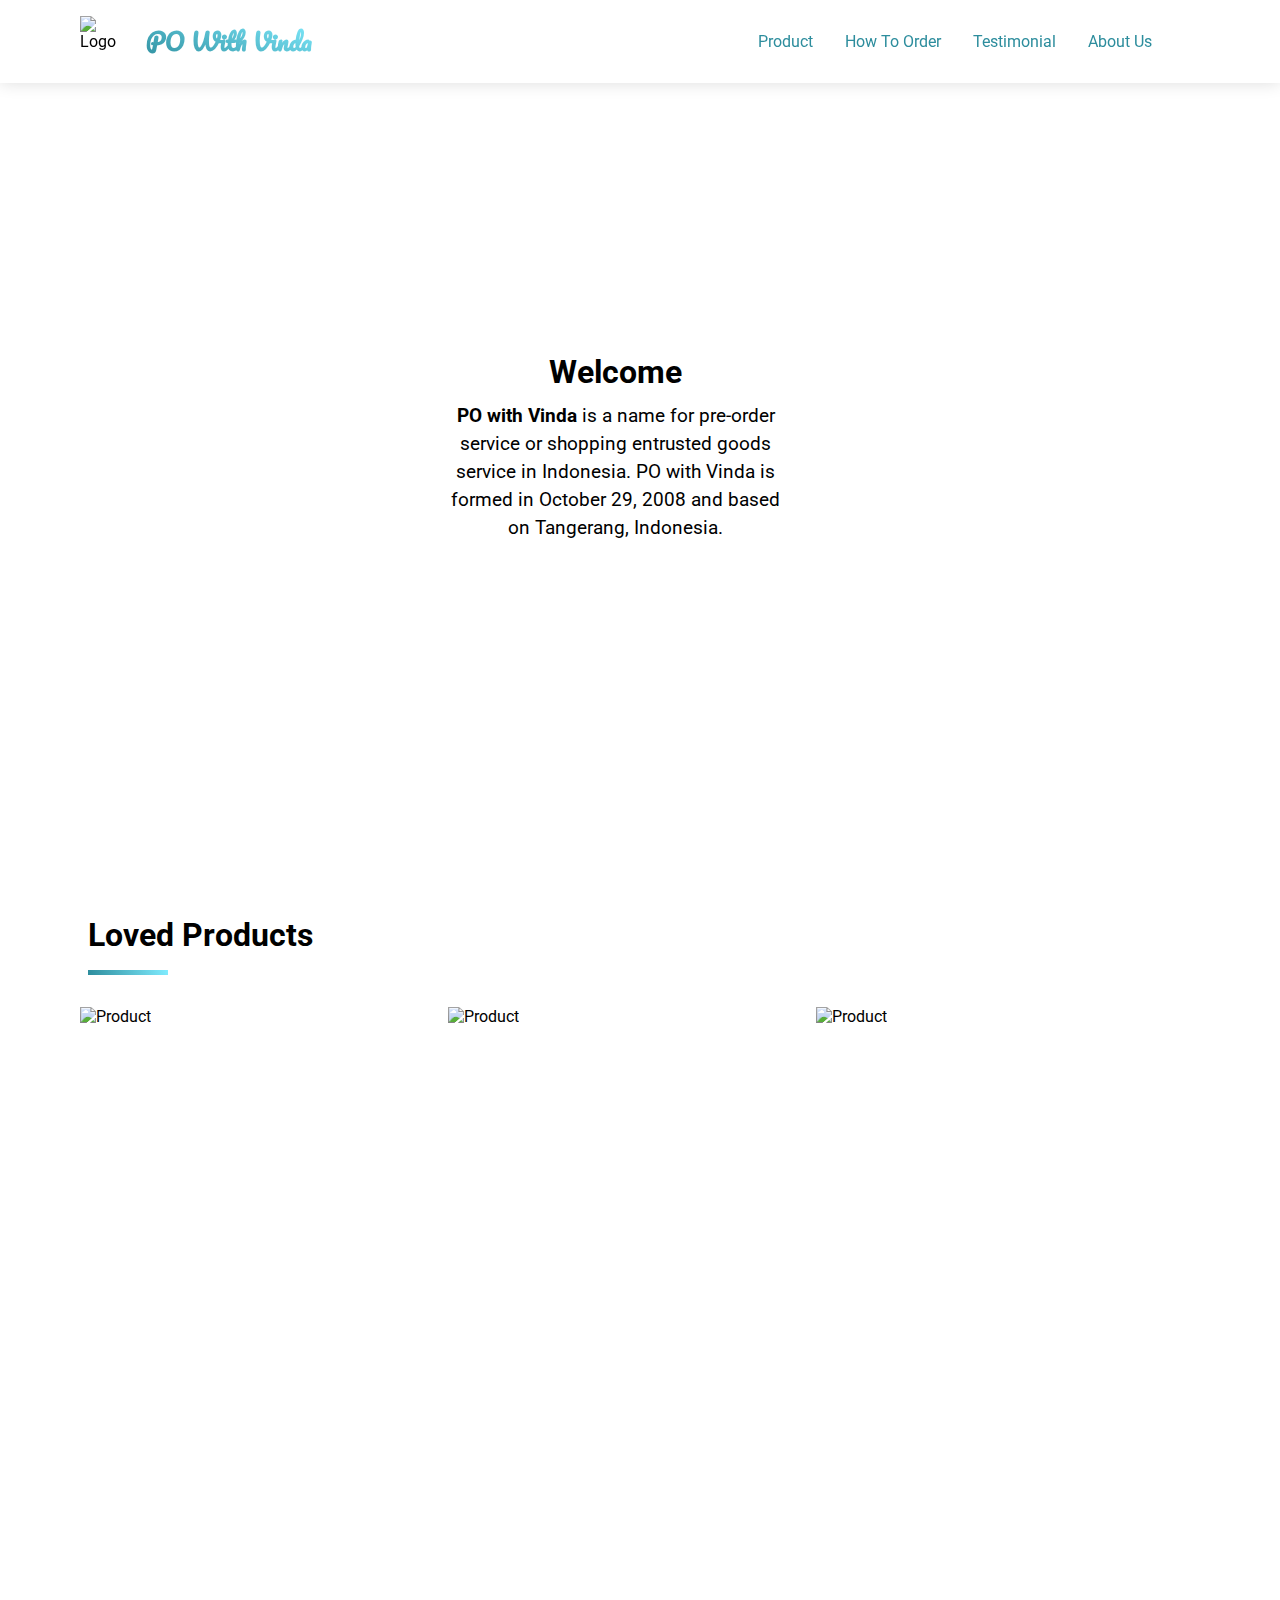
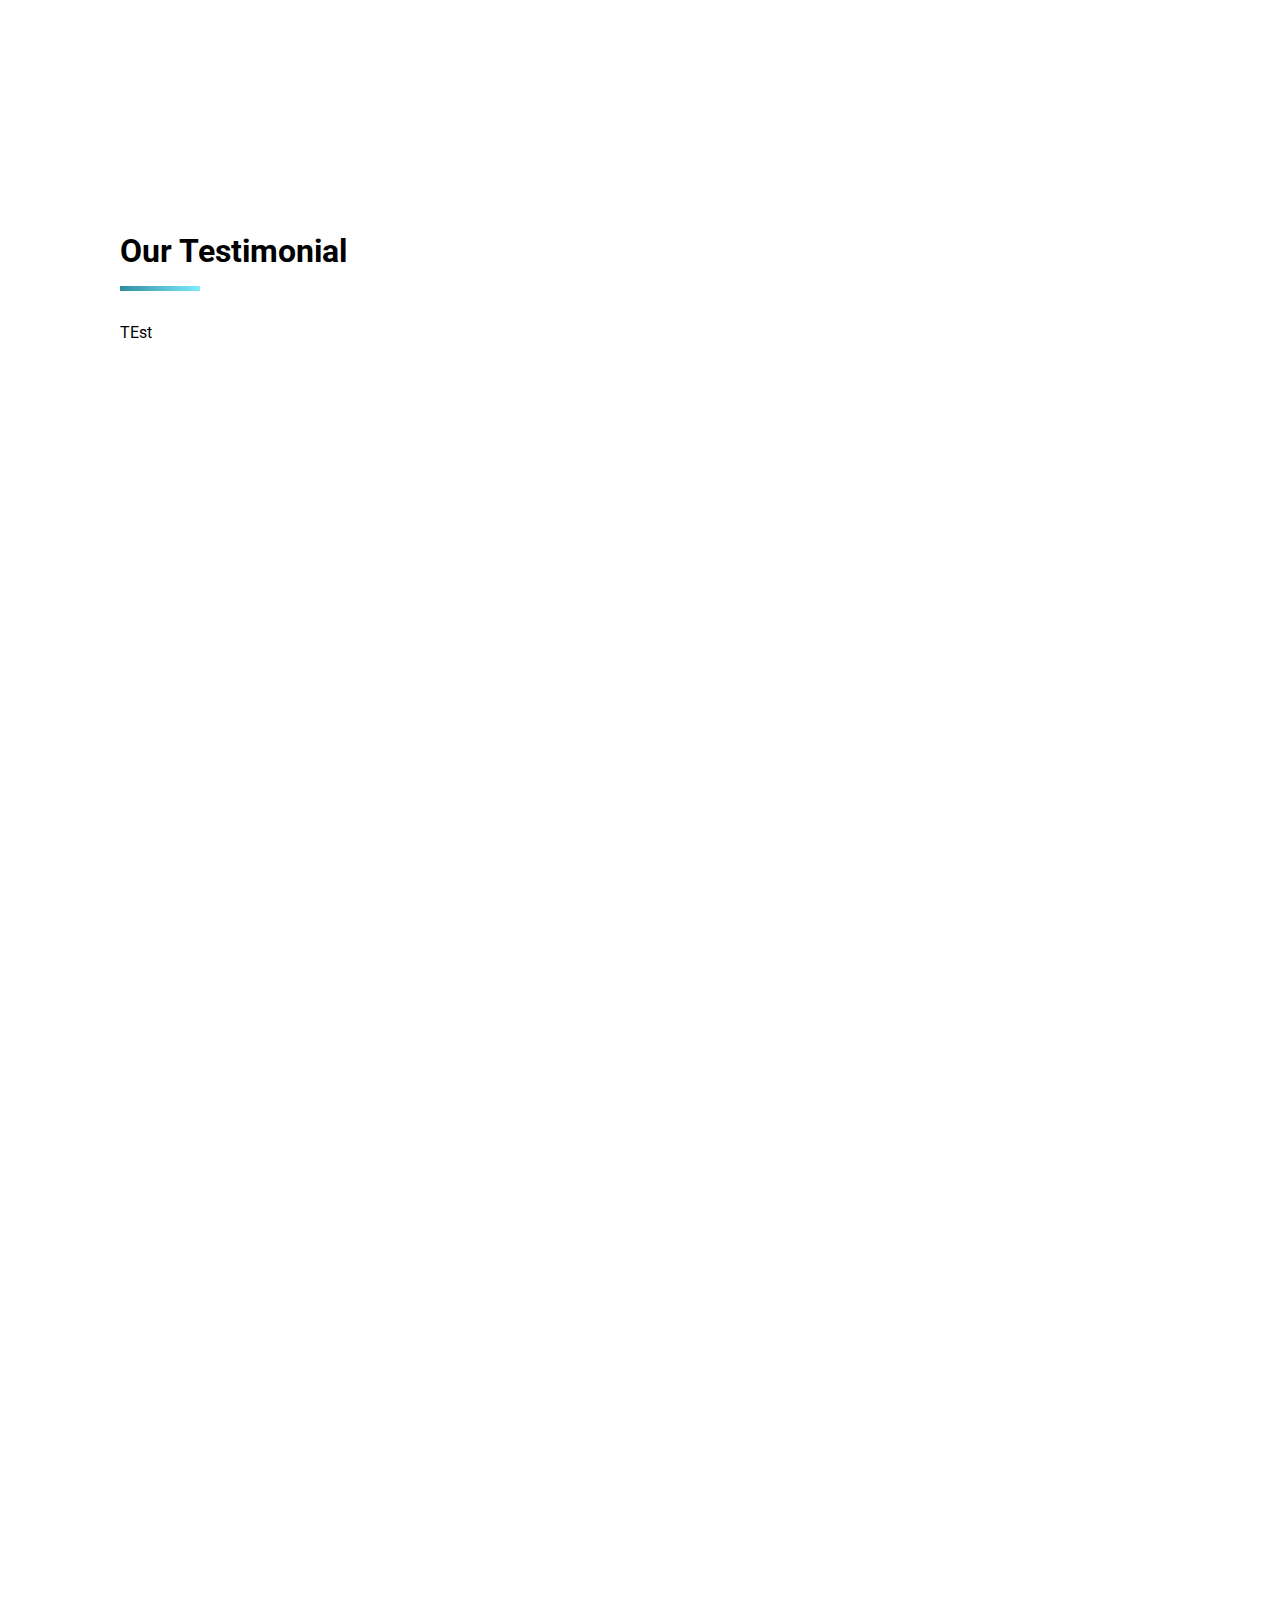
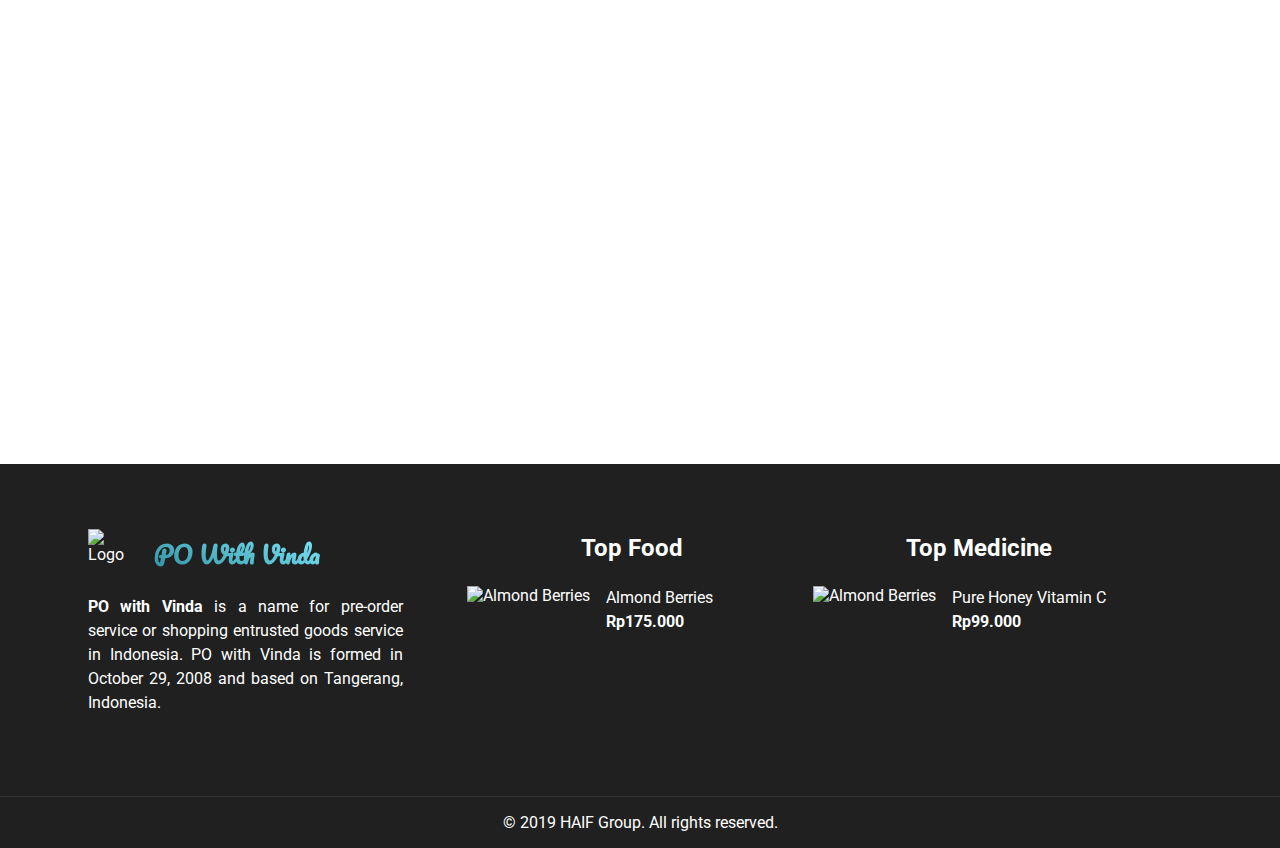
==== index.html @ f468be3e "Home content: loved products section." ====
<!DOCTYPE html>
<html>
  <head>
    <title>Welcome</title>
    <meta name="viewport" content="width=device-width, initial-scale=1.0" />
    <link rel="icon" type="image/x-icon" href="./assets/favicon.ico" />
    <link rel="stylesheet" type="text/css" href="./css/general.css" />
    <link rel="stylesheet" type="text/css" href="./css/grid.css" />
    <link rel="stylesheet" type="text/css" href="./css/header.css" />
    <link rel="stylesheet" type="text/css" href="./css/footer.css" />
    <link rel="stylesheet" type="text/css" href="./css/index.css" />
  </head>

  <body>
    <header>
      <div class="container">
        <div class="row">
          <div class="col-4">
            <a class="logo-wrapper">
              <img src="./assets/logo.png" alt="Logo" />
              <span class="logo-text"><h4>PO With Vinda</h4></span>
            </a>
          </div>

          <div class="col-8">
            <!-- Menu -->
            <ul class="menu">
              <li class="menu-item has-dropdown">
                Product
                <ul class="dropdown-menu hoverable">
                  <li class="menu-item"><a href="#">Food</a></li>
                  <li class="menu-item"><a href="#">Medicine</a></li>
                </ul>
              </li>
              <li class="menu-item"><a href="#">How To Order</a></li>
              <li class="menu-item"><a href="#">Testimonial</a></li>
              <li class="menu-item"><a href="#">About Us</a></li>
            </ul>
          </div>
        </div>
      </div>
    </header>

    <div class="container content-container">
      <div class="row full-height welcome-message">
        <div class="col-4"></div>
        <div class="col-4">
          <h1>Welcome</h1>
          <h3>
            <b>PO with Vinda</b> is a name for pre-order service or shopping
            entrusted goods service in Indonesia. PO with Vinda is formed in
            October 29, 2008 and based on Tangerang, Indonesia.
          </h3>
          <div class="col-4"></div>
        </div>
      </div>

      <div class="row full-height featured-product">
        <div class="col-12">
          <div class="row">
            <div class="col-12">
              <h1 class="section-title">Loved Products</h1>
              <span class="section-title-bottom-border"></span>
            </div>
          </div>

          <div class="row">
            <div class="col-4 product">
              <div class="product-image-wrapper">
                <img
                  src="./assets/foods/almonds-berries-blackberries-1099680.jpg"
                  alt="Product"
                />
              </div>
              <div class="product-content">
                <h3 class="product-name">
                  Almond Berries
                </h3>
                <h5 class="product-price">Rp175.000</h5>
                <p class="product-description">
                  This best-ever almond cake recipe has exceptional nutty flavor
                  and sweetness from the berries that are baked into it.
                </p>
              </div>
            </div>
            <div class="col-4 product">
              <div class="product-image-wrapper">
                <img
                  src="./assets/medicines/bottle-color-container-414115.jpg"
                  alt="Product"
                />
              </div>
              <div class="product-content">
                <h3 class="product-name">
                  Pure Honey Vitamin C
                </h3>
                <h5 class="product-price">Rp99.000</h5>
                <p class="product-description">
                  It's a boosted wellness honey - bright energic yellow, vitamin
                  C packed, and bursting with flavor.
                </p>
              </div>
            </div>

            <div class="col-4 product">
              <div class="product-image-wrapper">
                <img
                  src="./assets/foods/burrito-chicken-close-up-461198.jpg"
                  alt="Product"
                />
              </div>
              <div class="product-content">
                <h3 class="product-name">
                  Burrito Chicken
                </h3>
                <h5 class="product-price">Rp517.000</h5>
                <p class="product-description">
                  Jamie Oliver shows you how to make burritos from scratch with
                  this easy chicken burrito recipe. Packed with rice, beans and
                  veg, it's a proper crowd-pleaser.
                </p>
              </div>
            </div>
          </div>
        </div>
      </div>

      <div class="row full-height testimonial">
        <div class="col-12">
          <div class="container">
            <div class="row">
              <div class="col-12">
                <h1 class="section-title">Our Testimonial</h1>
                <span class="section-title-bottom-border"></span>
              </div>
            </div>

            <div class="row">
              <div class="col-12">
                <!-- Slider -->
                TEst
              </div>
            </div>
          </div>
        </div>
      </div>

      <div class="row full-height enclosement">
        <div class="col-6">
          <!-- Payment Method -->
        </div>

        <div class="col-6">
          <!-- Shipment and Delivery -->
        </div>
      </div>
    </div>

    <footer>
      <div class="container">
        <div class="row">
          <div class="col-4">
            <div class="footer-content-container">
              <div class="row">
                <div class="col-12">
                  <a class="logo-wrapper">
                    <img src="./assets/logo.png" alt="Logo" />
                    <span class="logo-text"><h4>PO With Vinda</h4></span>
                  </a>
                </div>
              </div>

              <div class="row">
                <div class="col-12 company-short-description">
                  <b>PO with Vinda</b> is a name for pre-order service or
                  shopping entrusted goods service in Indonesia. PO with Vinda
                  is formed in October 29, 2008 and based on Tangerang,
                  Indonesia.
                </div>
              </div>
            </div>
          </div>

          <div class="col-8">
            <div class="footer-content-container">
              <div class="row top-product-row">
                <div class="col-6 content">
                  <h2>Top Food</h2>
                  <div class="top-product">
                    <div class="image-wrapper">
                      <img
                        src="./assets/foods/almonds-berries-blackberries-1099680.jpg"
                        alt="Almond Berries"
                      />
                    </div>
                    <div class="description">
                      <p>Almond Berries</p>
                      <b>Rp175.000</b>
                    </div>
                  </div>
                </div>
                <div class="col-6 content">
                  <h2>Top Medicine</h2>
                  <div class="top-product">
                    <div class="image-wrapper">
                      <img
                        src="./assets/medicines/bottle-color-container-414115.jpg"
                        alt="Almond Berries"
                      />
                    </div>
                    <div class="description">
                      <p>Pure Honey Vitamin C</p>
                      <b>Rp99.000</b>
                    </div>
                  </div>
                </div>
              </div>
            </div>
          </div>
        </div>
      </div>

      <div class="copyright-row">
        &copy; 2019 HAIF Group. All rights reserved.
      </div>
    </footer>
  </body>
</html>
---- css/general.css ----
@import url("https://fonts.googleapis.com/css?family=Roboto&display=swap");

* {
  margin: 0;
  padding: 0;
  box-sizing: border-box;
  font-family: Roboto, sans-serif, Arial, Helvetica;
}

li {
  list-style: none;
}

a {
  color: inherit;
  text-decoration: none;
}

.content-container {
  min-height: calc(100vh - 83px);
}
---- css/grid.css ----
/**
 * Info :
 * Container Max Width : 1200px;
 * Gutter : .5rem; (Dikali 2 Bearti 1rem)
 * 
 * Kalau Mau Ubah Value Di Gutter, Tolong Pakai SASS Compiler Ubahnya
 * Biar Ngak Nguli 
 * - by Ivan
 */
.container {
  margin: 0 auto;
  width: 100%;
  max-width: 1200px;
  padding: 0 2rem;
}

.row {
  display: -webkit-box;
  display: -ms-flexbox;
  display: flex;
  -webkit-box-orient: horizontal;
  -webkit-box-direction: normal;
      -ms-flex-flow: row wrap;
          flex-flow: row wrap;
  margin-bottom: 1em;
  width: 100%;
}

[class*="col-"] {
  padding: 0 .5rem;
}

.col-1 {
  width: calc(1 / 12 * 100% - 0.5em * 2);
}

.col-2 {
  width: calc(2 / 12 * 100% - 0.5em * 2);
}

.col-3 {
  width: calc(3 / 12 * 100% - 0.5em * 2);
}

.col-4 {
  width: calc(4 / 12 * 100% - 0.5em * 2);
}

.col-5 {
  width: calc(5 / 12 * 100% - 0.5em * 2);
}

.col-6 {
  width: calc(6 / 12 * 100% - 0.5em * 2);
}

.col-7 {
  width: calc(7 / 12 * 100% - 0.5em * 2);
}

.col-8 {
  width: calc(8 / 12 * 100% - 0.5em * 2);
}

.col-9 {
  width: calc(9 / 12 * 100% - 0.5em * 2);
}

.col-10 {
  width: calc(10 / 12 * 100% - 0.5em * 2);
}

.col-11 {
  width: calc(11 / 12 * 100% - 0.5em * 2);
}

.col-12 {
  width: calc(12 / 12 * 100% - 0.5em * 2);
}

@media only screen and (max-width: 600px) {
  .container {
    max-width: none;
  }
  .col-1 {
    width: calc(1 / 6 * 100% - 0.5em * 2);
  }
  .col-2 {
    width: calc(2 / 6 * 100% - 0.5em * 2);
  }
  .col-3 {
    width: calc(3 / 6 * 100% - 0.5em * 2);
  }
  .col-4 {
    width: calc(4 / 6 * 100% - 0.5em * 2);
  }
  .col-5 {
    width: calc(5 / 6 * 100% - 0.5em * 2);
  }
  .col-6 {
    width: calc(6 / 6 * 100% - 0.5em * 2);
  }
  .col-7 {
    width: 100%;
  }
  .col-8 {
    width: 100%;
  }
  .col-9 {
    width: 100%;
  }
  .col-10 {
    width: 100%;
  }
  .col-11 {
    width: 100%;
  }
  .col-12 {
    width: 100%;
  }
}
/*# sourceMappingURL=grid.css.map */
---- css/header.css ----
@import url("https://fonts.googleapis.com/css?family=Pacifico&display=swap");
.logo-wrapper {
  display: -webkit-box;
  display: -ms-flexbox;
  display: flex;
  -webkit-box-align: center;
      -ms-flex-align: center;
          align-items: center;
}

.logo-wrapper img {
  width: 50px;
  height: 50px;
}

.logo-wrapper .logo-text {
  margin-left: 1em;
}

.logo-wrapper .logo-text h4 {
  font-family: Pacifico;
  font-size: 1.5rem;
  background: -webkit-linear-gradient(70deg, #2d8d9d, #80ECFF);
  -webkit-background-clip: text;
  -webkit-text-fill-color: transparent;
}

header {
  background-color: #fff;
  padding: 1em 0em;
  -webkit-box-shadow: 0 0 1em #ddd;
          box-shadow: 0 0 1em #ddd;
  position: fixed;
  width: 100%;
}

header .container .row {
  margin-bottom: 0;
}

/* Start Menu Section */
.menu {
  display: -webkit-box;
  display: -ms-flexbox;
  display: flex;
  -webkit-box-pack: end;
      -ms-flex-pack: end;
          justify-content: flex-end;
  -webkit-box-align: center;
      -ms-flex-align: center;
          align-items: center;
}

.menu .has-dropdown {
  position: relative;
}

.menu .has-dropdown ul {
  position: absolute;
  top: 100%;
  left: 0;
  display: none;
  -webkit-box-shadow: 0 0.5em 1em #ddd;
          box-shadow: 0 0.5em 1em #ddd;
  min-width: 10em;
  z-index: 1;
}

.menu .has-dropdown ul .menu-item {
  -webkit-box-pack: start;
      -ms-flex-pack: start;
          justify-content: flex-start;
  width: 100%;
}

.menu .has-dropdown:hover .hoverable {
  display: block;
}

.menu .menu-item {
  display: -webkit-box;
  display: -ms-flexbox;
  display: flex;
  -webkit-box-align: center;
      -ms-flex-align: center;
          align-items: center;
  padding: 1em;
  background-color: #fff;
  color: #2d8d9d;
  -webkit-transition: all .2s ease-in-out;
  transition: all .2s ease-in-out;
}

.menu .menu-item:hover {
  color: #facf80;
  cursor: pointer;
}

.menu .menu-item a {
  height: 100%;
  display: -webkit-box;
  display: -ms-flexbox;
  display: flex;
  -webkit-box-align: center;
      -ms-flex-align: center;
          align-items: center;
}

/* End Menu Section */
/*# sourceMappingURL=header.css.map */
---- css/footer.css ----
.logo-wrapper {
  display: -webkit-box;
  display: -ms-flexbox;
  display: flex;
  -webkit-box-align: center;
      -ms-flex-align: center;
          align-items: center;
}

.logo-wrapper img {
  width: 50px;
  height: 50px;
}

.logo-wrapper .logo-text {
  margin-left: 1em;
}

.logo-wrapper .logo-text h4 {
  font-family: Pacifico;
  font-size: 1.5rem;
  background: -webkit-linear-gradient(70deg, #2d8d9d, #80ECFF);
  -webkit-background-clip: text;
  -webkit-text-fill-color: transparent;
}

footer {
  background-color: #202020;
  color: #fff;
  padding-top: 1em;
}

footer .container:first-child {
  display: -webkit-box;
  display: -ms-flexbox;
  display: flex;
  -webkit-box-orient: vertical;
  -webkit-box-direction: normal;
      -ms-flex-direction: column;
          flex-direction: column;
  -webkit-box-pack: center;
      -ms-flex-pack: center;
          justify-content: center;
}

footer .container:first-child .footer-content-container {
  min-height: 300px;
  display: -webkit-box;
  display: -ms-flexbox;
  display: flex;
  -webkit-box-orient: vertical;
  -webkit-box-direction: normal;
      -ms-flex-direction: column;
          flex-direction: column;
  -webkit-box-pack: center;
      -ms-flex-pack: center;
          justify-content: center;
}

footer .company-short-description {
  line-height: 1.5em;
  text-align: justify;
}

footer .top-product-row {
  -webkit-box-pack: center;
      -ms-flex-pack: center;
          justify-content: center;
}

footer .content h2 {
  text-align: center;
  margin-bottom: 1em;
}

footer .content .top-product {
  display: -webkit-box;
  display: -ms-flexbox;
  display: flex;
  height: 125px;
  width: 100%;
}

footer .content .top-product .image-wrapper {
  margin-right: 1em;
  overflow: hidden;
}

footer .content .top-product .image-wrapper img {
  width: 175px;
  height: 100%;
}

footer .content .top-product .description {
  height: 100%;
  display: -webkit-box;
  display: -ms-flexbox;
  display: flex;
  -webkit-box-orient: vertical;
  -webkit-box-direction: normal;
      -ms-flex-direction: column;
          flex-direction: column;
  line-height: 1.5em;
}

footer .copyright-row {
  display: -webkit-box;
  display: -ms-flexbox;
  display: flex;
  -webkit-box-pack: center;
      -ms-flex-pack: center;
          justify-content: center;
  -webkit-box-align: center;
      -ms-flex-align: center;
          align-items: center;
  margin-bottom: 0;
  padding: 1em;
  border-top: 1px solid #333;
}
/*# sourceMappingURL=footer.css.map */
---- css/index.css ----
.content-container {
  display: -webkit-box;
  display: -ms-flexbox;
  display: flex;
  -webkit-box-orient: vertical;
  -webkit-box-direction: normal;
      -ms-flex-direction: column;
          flex-direction: column;
  -webkit-box-align: center;
      -ms-flex-align: center;
          align-items: center;
  -webkit-box-pack: center;
      -ms-flex-pack: center;
          justify-content: center;
}

.content-container .full-height {
  min-height: 100vh;
}

.content-container .welcome-message {
  display: -webkit-box;
  display: -ms-flexbox;
  display: flex;
  -webkit-box-align: center;
      -ms-flex-align: center;
          align-items: center;
  line-height: 1.75em;
}

.content-container .welcome-message h1 {
  text-align: center;
  margin-bottom: .5em;
}

.content-container .welcome-message h3 {
  text-align: center;
  font-weight: normal;
}

.content-container .section-title {
  font-weight: bolder;
}

.content-container .section-title-bottom-border {
  display: block;
  background: linear-gradient(70deg, #2d8d9d, #80ECFF);
  width: 5em;
  height: 5px;
  margin: 1em 0;
}

.content-container .featured-product .product {
  position: relative;
  display: -webkit-box;
  display: -ms-flexbox;
  display: flex;
  height: 250px;
}

.content-container .featured-product .product .product-image-wrapper {
  z-index: -1;
  position: absolute;
  left: 0;
  top: 0;
  width: 100%;
  height: 100%;
  overflow: hidden;
}

.content-container .featured-product .product .product-image-wrapper img {
  width: 100%;
  height: 100%;
  -webkit-transition: all .2s ease-in-out;
  transition: all .2s ease-in-out;
}

.content-container .featured-product .product .product-content {
  visibility: hidden;
  opacity: 0;
  display: -webkit-box;
  display: -ms-flexbox;
  display: flex;
  -webkit-box-orient: vertical;
  -webkit-box-direction: normal;
      -ms-flex-direction: column;
          flex-direction: column;
  -webkit-box-pack: center;
      -ms-flex-pack: center;
          justify-content: center;
  -webkit-box-align: center;
      -ms-flex-align: center;
          align-items: center;
  -webkit-transition: all .2s linear;
  transition: all .2s linear;
  color: #facf80;
}

.content-container .featured-product .product .product-content .product-name {
  margin-bottom: .25em;
  font-weight: normal;
}

.content-container .featured-product .product .product-content .product-price {
  margin-bottom: 1em;
  font-weight: bold;
}

.content-container .featured-product .product .product-content .product-description {
  padding: 0 1em;
  text-align: justify;
}

.content-container .featured-product .product:hover .product-image-wrapper img {
  -webkit-transform: scale(1.2);
          transform: scale(1.2);
  -webkit-filter: brightness(0.35);
          filter: brightness(0.35);
}

.content-container .featured-product .product:hover .product-content {
  visibility: visible;
  opacity: 1;
}

.content-container .featured-product .product:not(:last-child) {
  margin-right: 1em;
}
/*# sourceMappingURL=index.css.map */
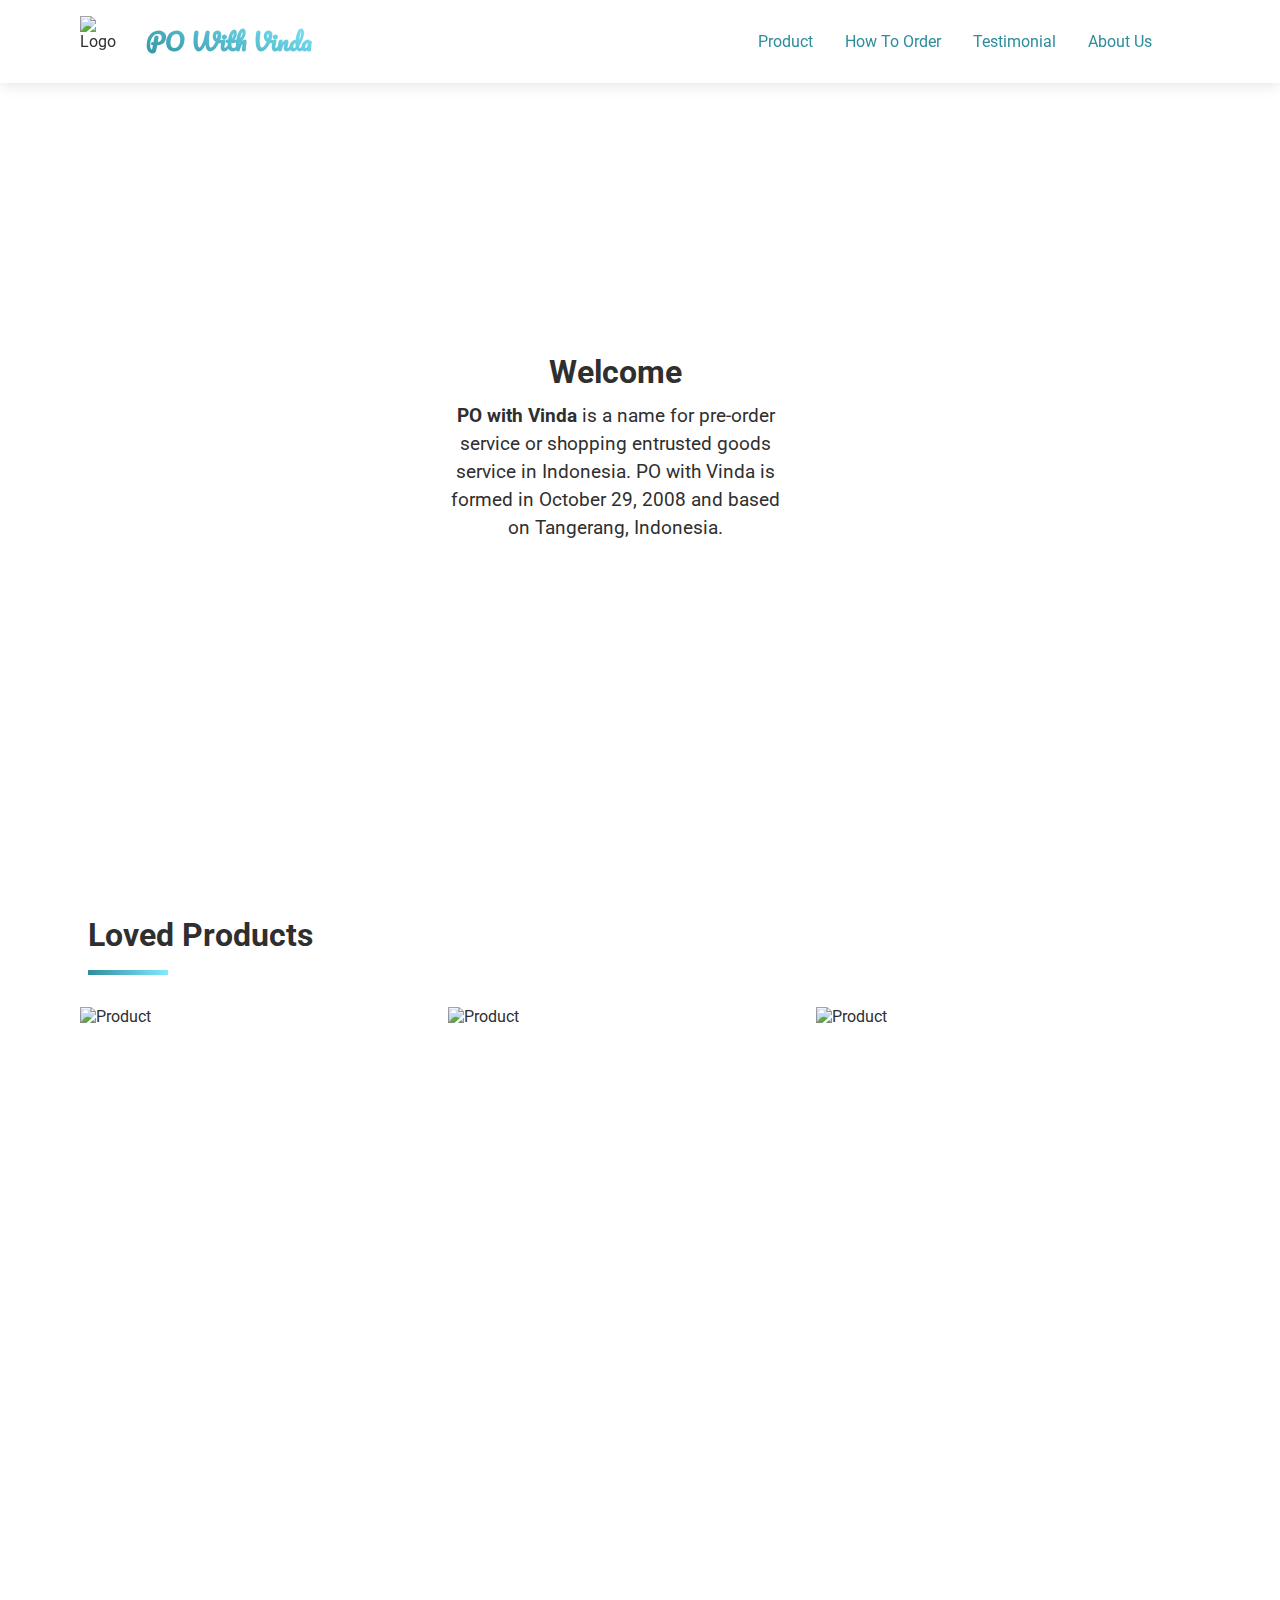
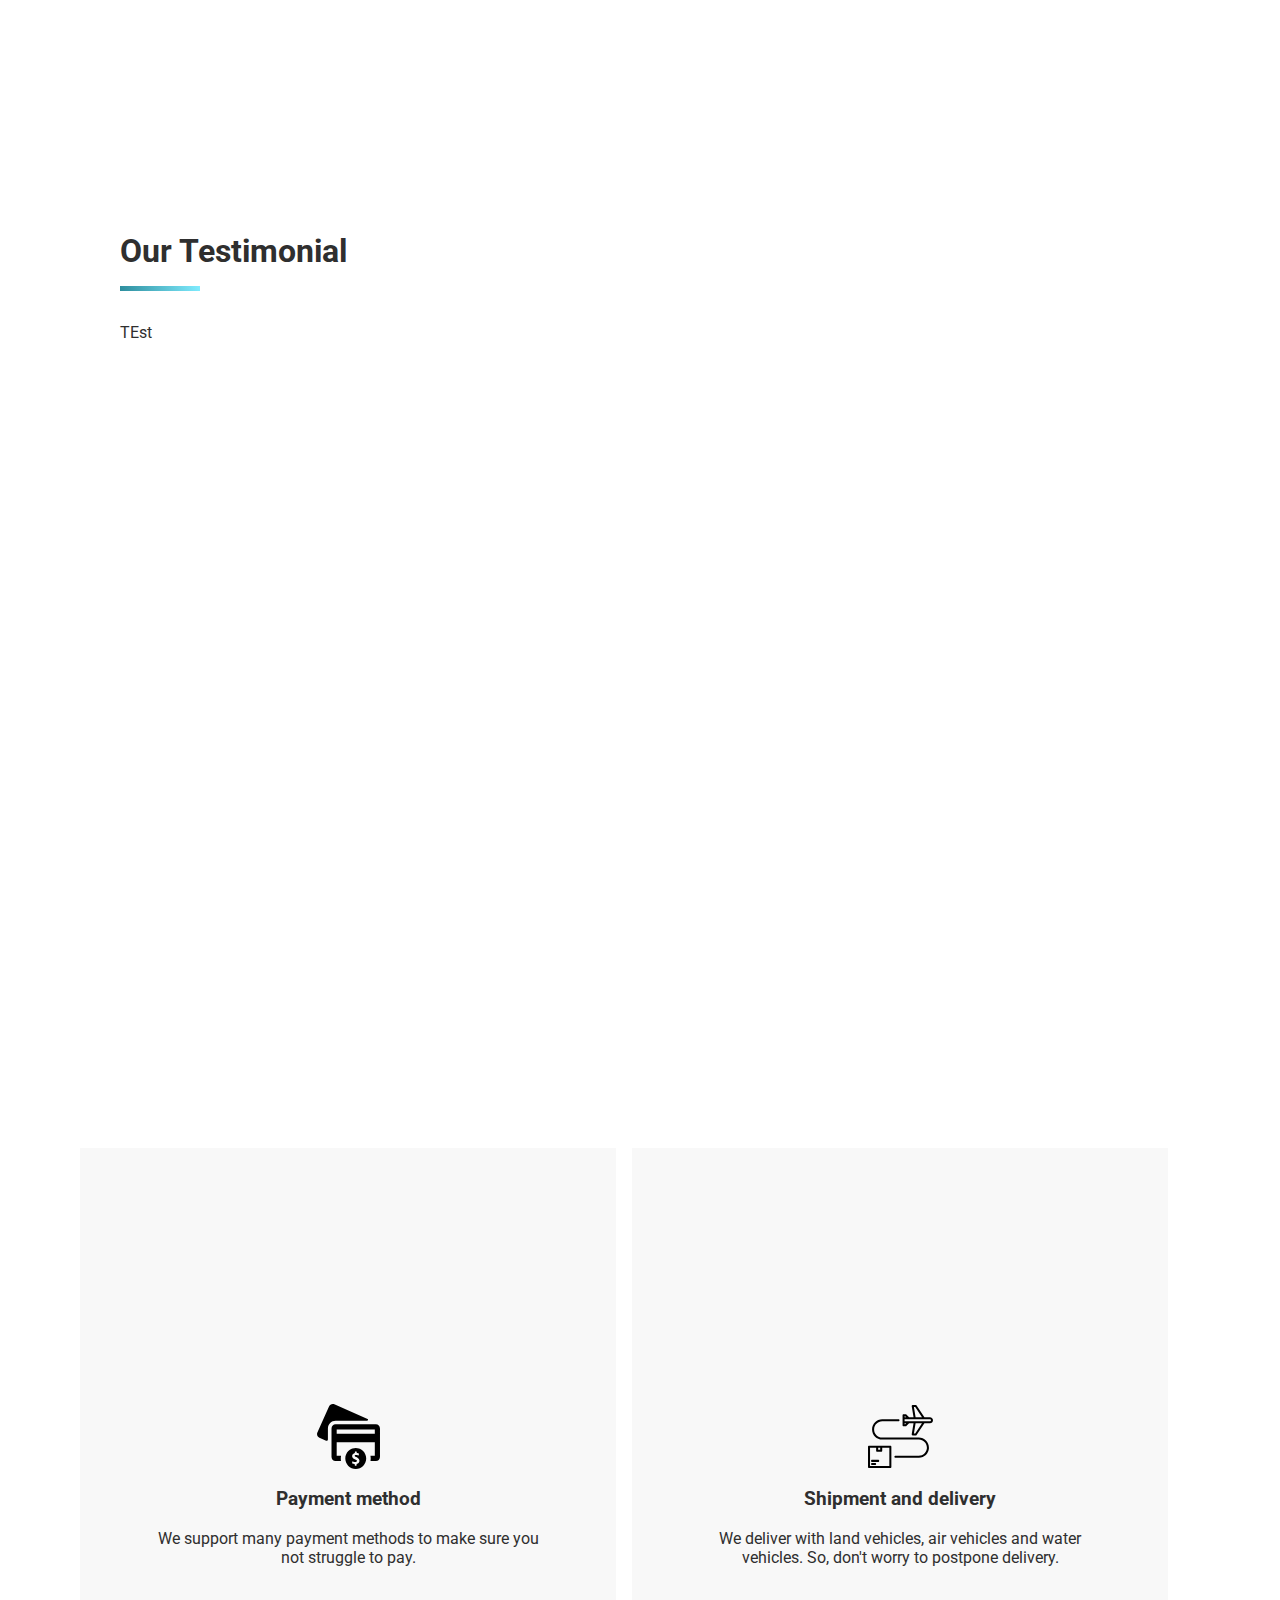
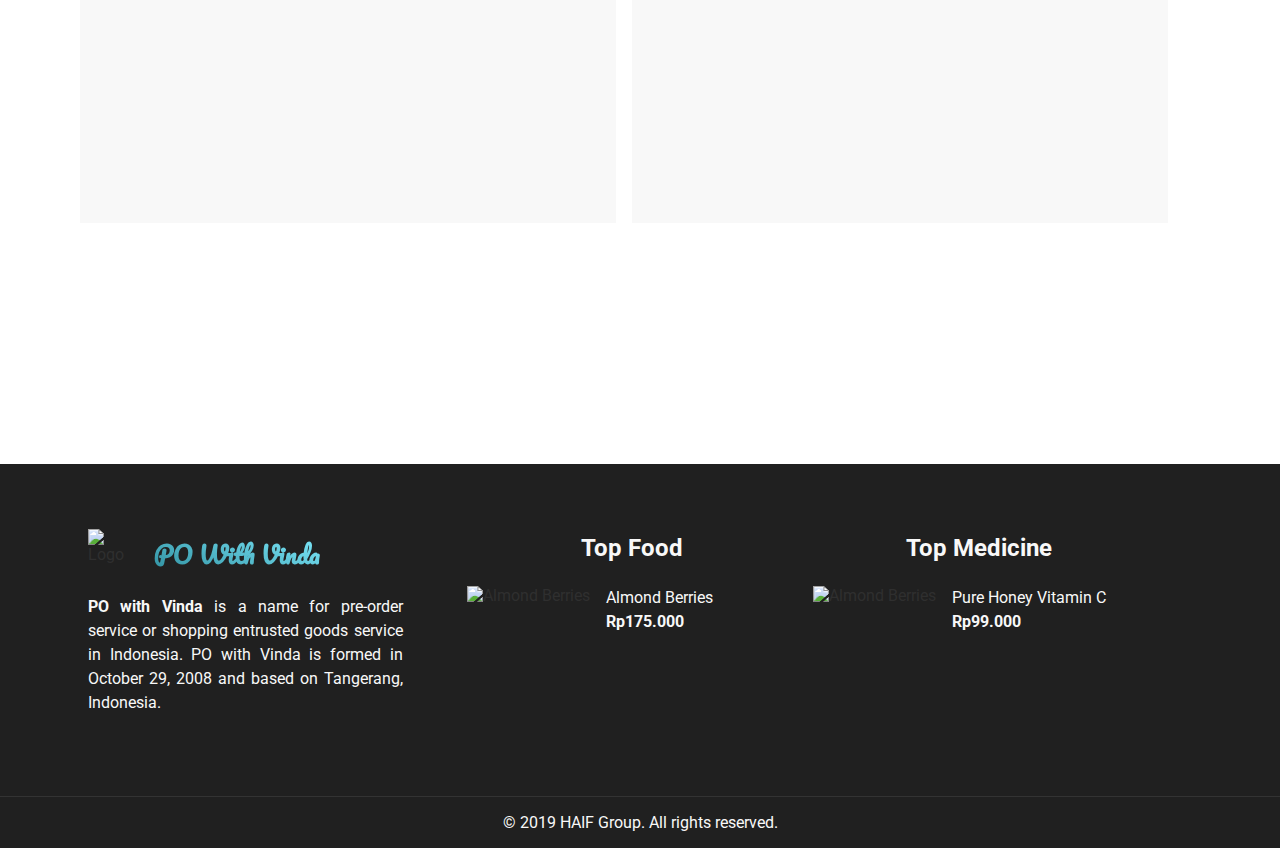
==== commit bc9a93f9: "Page Home Almost Finish. Just Testimonial Slider Left." ====
--- a/index.html
+++ b/index.html
@@ -1,5 +1,6 @@
 <!DOCTYPE html>
 <html>
+
   <head>
     <title>Welcome</title>
     <meta name="viewport" content="width=device-width, initial-scale=1.0" />
@@ -16,9 +17,11 @@
       <div class="container">
         <div class="row">
           <div class="col-4">
-            <a class="logo-wrapper">
+            <a class="logo-wrapper" href="./index.html">
               <img src="./assets/logo.png" alt="Logo" />
-              <span class="logo-text"><h4>PO With Vinda</h4></span>
+              <span class="logo-text">
+                <h4>PO With Vinda</h4>
+              </span>
             </a>
           </div>
 
@@ -26,15 +29,25 @@
             <!-- Menu -->
             <ul class="menu">
               <li class="menu-item has-dropdown">
-                Product
+                <a href="./product.html">Product</a>
                 <ul class="dropdown-menu hoverable">
-                  <li class="menu-item"><a href="#">Food</a></li>
-                  <li class="menu-item"><a href="#">Medicine</a></li>
+                  <li class="menu-item">
+                    <a href="./product-food.html">Food</a>
+                  </li>
+                  <li class="menu-item">
+                    <a href="./product-medicine.html">Medicine</a>
+                  </li>
                 </ul>
               </li>
-              <li class="menu-item"><a href="#">How To Order</a></li>
-              <li class="menu-item"><a href="#">Testimonial</a></li>
-              <li class="menu-item"><a href="#">About Us</a></li>
+              <li class="menu-item">
+                <a href="./tutorial.html">How To Order</a>
+              </li>
+              <li class="menu-item">
+                <a href="./testimonial.html">Testimonial</a>
+              </li>
+              <li class="menu-item">
+                <a href="./about.html">About Us</a>
+              </li>
             </ul>
           </div>
         </div>
@@ -47,9 +60,8 @@
         <div class="col-4">
           <h1>Welcome</h1>
           <h3>
-            <b>PO with Vinda</b> is a name for pre-order service or shopping
-            entrusted goods service in Indonesia. PO with Vinda is formed in
-            October 29, 2008 and based on Tangerang, Indonesia.
+            <b>PO with Vinda</b> is a name for pre-order service or shopping entrusted goods service in Indonesia. PO with Vinda
+            is formed in October 29, 2008 and based on Tangerang, Indonesia.
           </h3>
           <div class="col-4"></div>
         </div>
@@ -67,10 +79,7 @@
           <div class="row">
             <div class="col-4 product">
               <div class="product-image-wrapper">
-                <img
-                  src="./assets/foods/almonds-berries-blackberries-1099680.jpg"
-                  alt="Product"
-                />
+                <img src="./assets/foods/almonds-berries-blackberries-1099680.jpg" alt="Product" />
               </div>
               <div class="product-content">
                 <h3 class="product-name">
@@ -78,17 +87,13 @@
                 </h3>
                 <h5 class="product-price">Rp175.000</h5>
                 <p class="product-description">
-                  This best-ever almond cake recipe has exceptional nutty flavor
-                  and sweetness from the berries that are baked into it.
+                  This best-ever almond cake recipe has exceptional nutty flavor and sweetness from the berries that are baked into it.
                 </p>
               </div>
             </div>
             <div class="col-4 product">
               <div class="product-image-wrapper">
-                <img
-                  src="./assets/medicines/bottle-color-container-414115.jpg"
-                  alt="Product"
-                />
+                <img src="./assets/medicines/bottle-color-container-414115.jpg" alt="Product" />
               </div>
               <div class="product-content">
                 <h3 class="product-name">
@@ -96,18 +101,14 @@
                 </h3>
                 <h5 class="product-price">Rp99.000</h5>
                 <p class="product-description">
-                  It's a boosted wellness honey - bright energic yellow, vitamin
-                  C packed, and bursting with flavor.
+                  It's a boosted wellness honey - bright energic yellow, vitamin C packed, and bursting with flavor.
                 </p>
               </div>
             </div>
 
             <div class="col-4 product">
               <div class="product-image-wrapper">
-                <img
-                  src="./assets/foods/burrito-chicken-close-up-461198.jpg"
-                  alt="Product"
-                />
+                <img src="./assets/foods/burrito-chicken-close-up-461198.jpg" alt="Product" />
               </div>
               <div class="product-content">
                 <h3 class="product-name">
@@ -115,8 +116,7 @@
                 </h3>
                 <h5 class="product-price">Rp517.000</h5>
                 <p class="product-description">
-                  Jamie Oliver shows you how to make burritos from scratch with
-                  this easy chicken burrito recipe. Packed with rice, beans and
+                  Jamie Oliver shows you how to make burritos from scratch with this easy chicken burrito recipe. Packed with rice, beans and
                   veg, it's a proper crowd-pleaser.
                 </p>
               </div>
@@ -148,9 +148,23 @@
       <div class="row full-height enclosement">
         <div class="col-6">
           <!-- Payment Method -->
+          <div class="enclosement-content">
+            <object class="icon" data="./assets/icons/credit-card.svg" type="image/svg+xml"></object>
+            <h3 class="title">Payment method</h3>
+            <p class="enclosement-item-description">
+              We support many payment methods to make sure you not struggle to pay.
+            </p>
+          </div>
         </div>
 
         <div class="col-6">
+          <div class="enclosement-content">
+            <object class="icon" data="./assets/icons/plane.svg" type="image/svg+xml"></object>
+            <h3 class="title">Shipment and delivery</h3>
+            <p class="enclosement-item-description">
+              We deliver with land vehicles, air vehicles and water vehicles. So, don't worry to postpone delivery.
+            </p>
+          </div>
           <!-- Shipment and Delivery -->
         </div>
       </div>
@@ -165,17 +179,17 @@
                 <div class="col-12">
                   <a class="logo-wrapper">
                     <img src="./assets/logo.png" alt="Logo" />
-                    <span class="logo-text"><h4>PO With Vinda</h4></span>
+                    <span class="logo-text">
+                      <h4>PO With Vinda</h4>
+                    </span>
                   </a>
                 </div>
               </div>
 
               <div class="row">
                 <div class="col-12 company-short-description">
-                  <b>PO with Vinda</b> is a name for pre-order service or
-                  shopping entrusted goods service in Indonesia. PO with Vinda
-                  is formed in October 29, 2008 and based on Tangerang,
-                  Indonesia.
+                  <b>PO with Vinda</b> is a name for pre-order service or shopping entrusted goods service in Indonesia. PO
+                  with Vinda is formed in October 29, 2008 and based on Tangerang, Indonesia.
                 </div>
               </div>
             </div>
@@ -188,10 +202,7 @@
                   <h2>Top Food</h2>
                   <div class="top-product">
                     <div class="image-wrapper">
-                      <img
-                        src="./assets/foods/almonds-berries-blackberries-1099680.jpg"
-                        alt="Almond Berries"
-                      />
+                      <img src="./assets/foods/almonds-berries-blackberries-1099680.jpg" alt="Almond Berries" />
                     </div>
                     <div class="description">
                       <p>Almond Berries</p>
@@ -203,10 +214,7 @@
                   <h2>Top Medicine</h2>
                   <div class="top-product">
                     <div class="image-wrapper">
-                      <img
-                        src="./assets/medicines/bottle-color-container-414115.jpg"
-                        alt="Almond Berries"
-                      />
+                      <img src="./assets/medicines/bottle-color-container-414115.jpg" alt="Almond Berries" />
                     </div>
                     <div class="description">
                       <p>Pure Honey Vitamin C</p>
@@ -225,4 +233,5 @@
       </div>
     </footer>
   </body>
-</html>
+
+</html>--- a/css/general.css
+++ b/css/general.css
@@ -5,6 +5,7 @@
   padding: 0;
   box-sizing: border-box;
   font-family: Roboto, sans-serif, Arial, Helvetica;
+  color: #2f2f2f;
 }
 
 li {
--- a/css/header.css
+++ b/css/header.css
@@ -18,7 +18,7 @@
 }
 
 .logo-wrapper .logo-text h4 {
-  font-family: Pacifico;
+  font-family: Pacifico, sans-serif, Arial;
   font-size: 1.5rem;
   background: -webkit-linear-gradient(70deg, #2d8d9d, #80ECFF);
   -webkit-background-clip: text;
--- a/css/footer.css
+++ b/css/footer.css
@@ -17,7 +17,7 @@
 }
 
 .logo-wrapper .logo-text h4 {
-  font-family: Pacifico;
+  font-family: Pacifico, sans-serif, Arial;
   font-size: 1.5rem;
   background: -webkit-linear-gradient(70deg, #2d8d9d, #80ECFF);
   -webkit-background-clip: text;
@@ -26,7 +26,6 @@
 
 footer {
   background-color: #202020;
-  color: #fff;
   padding-top: 1em;
 }
 
@@ -62,6 +61,10 @@
   text-align: justify;
 }
 
+footer .company-short-description, footer .company-short-description * {
+  color: #f8f8f8;
+}
+
 footer .top-product-row {
   -webkit-box-pack: center;
       -ms-flex-pack: center;
@@ -71,6 +74,7 @@
 footer .content h2 {
   text-align: center;
   margin-bottom: 1em;
+  color: #f8f8f8;
 }
 
 footer .content .top-product {
@@ -103,6 +107,10 @@
   line-height: 1.5em;
 }
 
+footer .content .top-product .description * {
+  color: #f8f8f8;
+}
+
 footer .copyright-row {
   display: -webkit-box;
   display: -ms-flexbox;
@@ -116,5 +124,6 @@
   margin-bottom: 0;
   padding: 1em;
   border-top: 1px solid #333;
+  color: #f8f8f8;
 }
 /*# sourceMappingURL=footer.css.map */--- a/css/index.css
+++ b/css/index.css
@@ -76,7 +76,6 @@
 }
 
 .content-container .featured-product .product .product-content {
-  visibility: hidden;
   opacity: 0;
   display: -webkit-box;
   display: -ms-flexbox;
@@ -93,22 +92,24 @@
           align-items: center;
   -webkit-transition: all .2s linear;
   transition: all .2s linear;
-  color: #facf80;
 }
 
 .content-container .featured-product .product .product-content .product-name {
   margin-bottom: .25em;
   font-weight: normal;
+  color: #facf80;
 }
 
 .content-container .featured-product .product .product-content .product-price {
   margin-bottom: 1em;
   font-weight: bold;
+  color: #facf80;
 }
 
 .content-container .featured-product .product .product-content .product-description {
   padding: 0 1em;
   text-align: justify;
+  color: #facf80;
 }
 
 .content-container .featured-product .product:hover .product-image-wrapper img {
@@ -119,11 +120,43 @@
 }
 
 .content-container .featured-product .product:hover .product-content {
-  visibility: visible;
   opacity: 1;
 }
 
 .content-container .featured-product .product:not(:last-child) {
   margin-right: 1em;
 }
+
+.content-container .enclosement .enclosement-content {
+  display: -webkit-box;
+  display: -ms-flexbox;
+  display: flex;
+  -webkit-box-orient: vertical;
+  -webkit-box-direction: normal;
+      -ms-flex-direction: column;
+          flex-direction: column;
+  -webkit-box-align: center;
+      -ms-flex-align: center;
+          align-items: center;
+  -webkit-box-pack: center;
+      -ms-flex-pack: center;
+          justify-content: center;
+  height: 75vh;
+  background-color: #f8f8f8;
+}
+
+.content-container .enclosement .enclosement-content .icon {
+  width: 65px;
+  height: 65px;
+}
+
+.content-container .enclosement .enclosement-content .title {
+  margin-top: 1em;
+  margin-bottom: 1em;
+}
+
+.content-container .enclosement .enclosement-content .enclosement-item-description {
+  width: 75%;
+  text-align: center;
+}
 /*# sourceMappingURL=index.css.map */